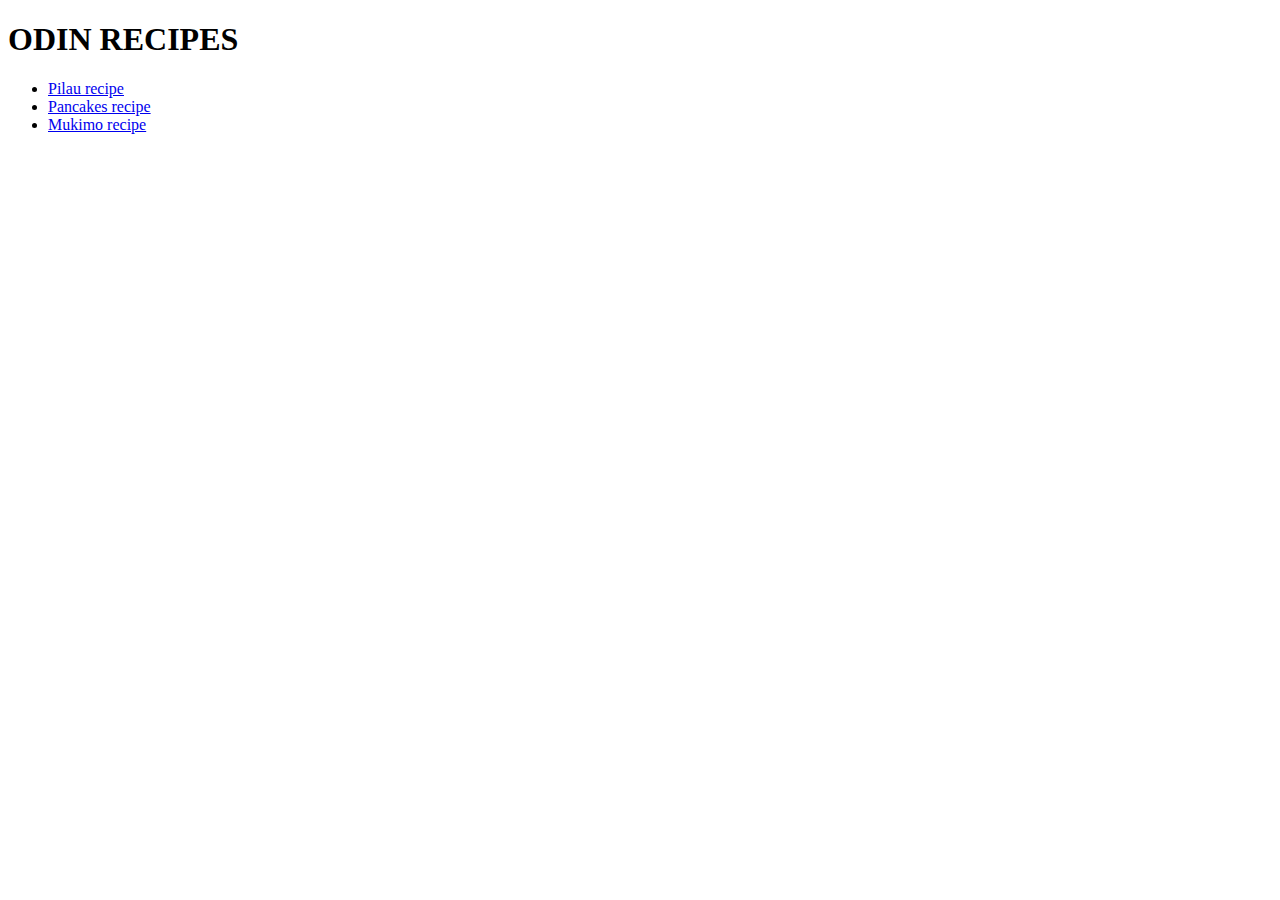
==== index.html @ 5e93f587 "Add links to recipes" ====
<!DOCTYPE html>
<html lang="en">
<head>
    <meta charset="UTF-8">
    <meta name="viewport" content="width=device-width, initial-scale=1.0">
    <title>Document</title>
</head>
<body>
    <h1>ODIN RECIPES</h1>
    <ul>
    <li><a href="recipes/pilau.html">Pilau recipe</a></li>
    <li><a href="recipes/pancakes.html">Pancakes recipe</a></li>
    <li><a href="recipes/mukimo.html">Mukimo recipe</a></li>
    </ul>
    
</body>
</html>
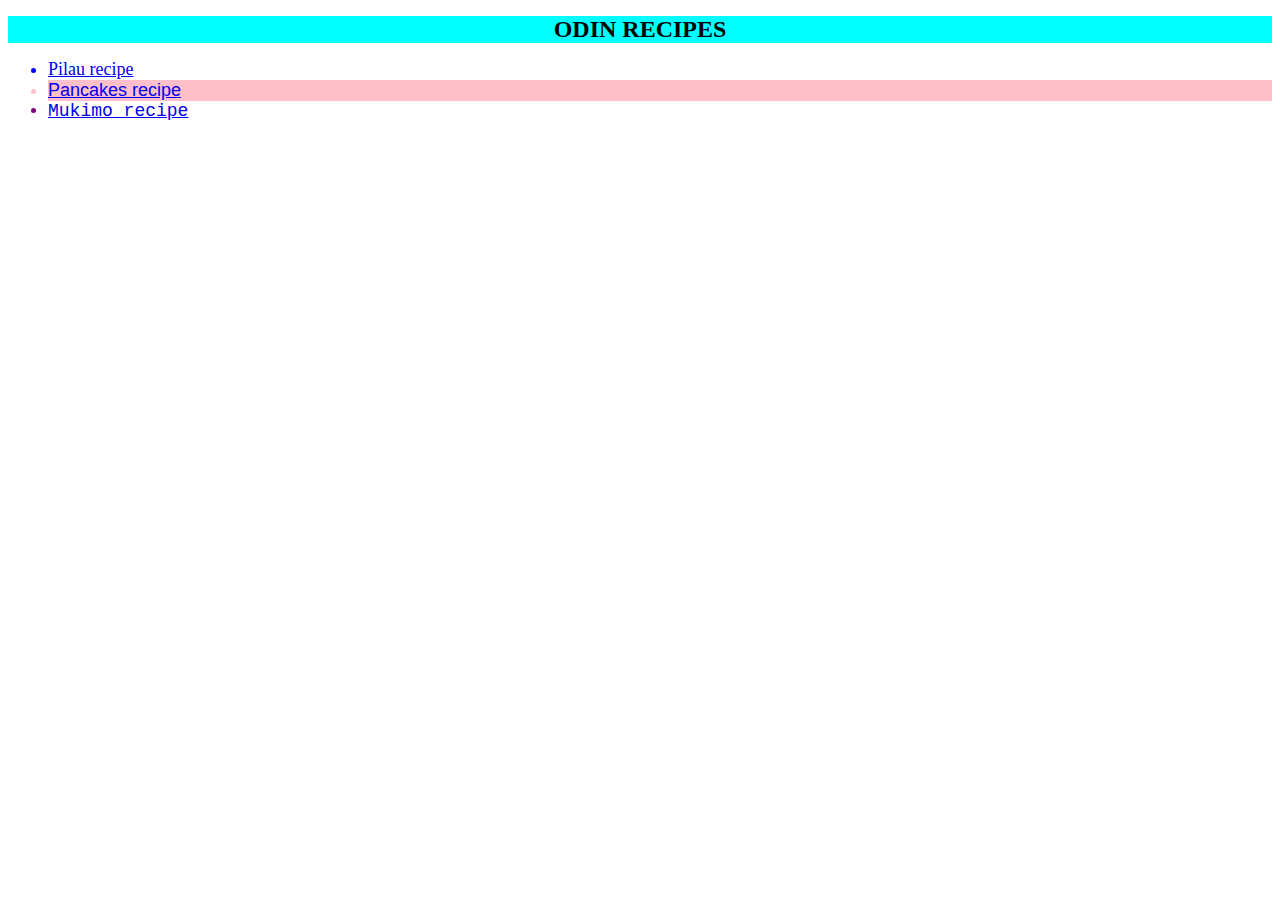
==== commit 869f1466: "Practise css styling by styling recipe page" ====
--- a/index.html
+++ b/index.html
@@ -4,13 +4,14 @@
     <meta charset="UTF-8">
     <meta name="viewport" content="width=device-width, initial-scale=1.0">
     <title>Document</title>
+    <link rel="stylesheet" href="styles.css">
 </head>
 <body>
-    <h1>ODIN RECIPES</h1>
+    <h1 class="heading">ODIN RECIPES</h1>
     <ul>
-    <li><a href="recipes/pilau.html">Pilau recipe</a></li>
-    <li><a href="recipes/pancakes.html">Pancakes recipe</a></li>
-    <li><a href="recipes/mukimo.html">Mukimo recipe</a></li>
+    <li id="title-a"><a href="recipes/pilau.html">Pilau recipe</a></li>
+    <li id="title-b"><a href="recipes/pancakes.html">Pancakes recipe</a></li>
+    <li id="title-c"><a href="recipes/mukimo.html">Mukimo recipe</a></li>
     </ul>
     
 </body>
--- a/styles.css
+++ b/styles.css
@@ -0,0 +1,28 @@
+.heading{
+    font-size:24px;
+    font-weight:bold;
+    color:black;
+    background-color: aqua;
+    text-align:center;
+}
+
+#title-a{
+    font-family:'Times New Roman', Times, serif;
+    font-size:18px;
+    color:blue;
+    background-color:white;
+
+}
+
+#title-b{
+    font-family:'Lucida Sans', 'Lucida Sans Regular', 'Lucida Grande', 'Lucida Sans Unicode', Geneva, Verdana, sans-serif;
+    font-size:18px;
+    color:pink;
+    background-color:pink;
+}
+#title-c{
+    font-family:'Courier New', Courier, monospace;
+    font-size:18px;
+    color:purple;
+    background-color:white;
+}